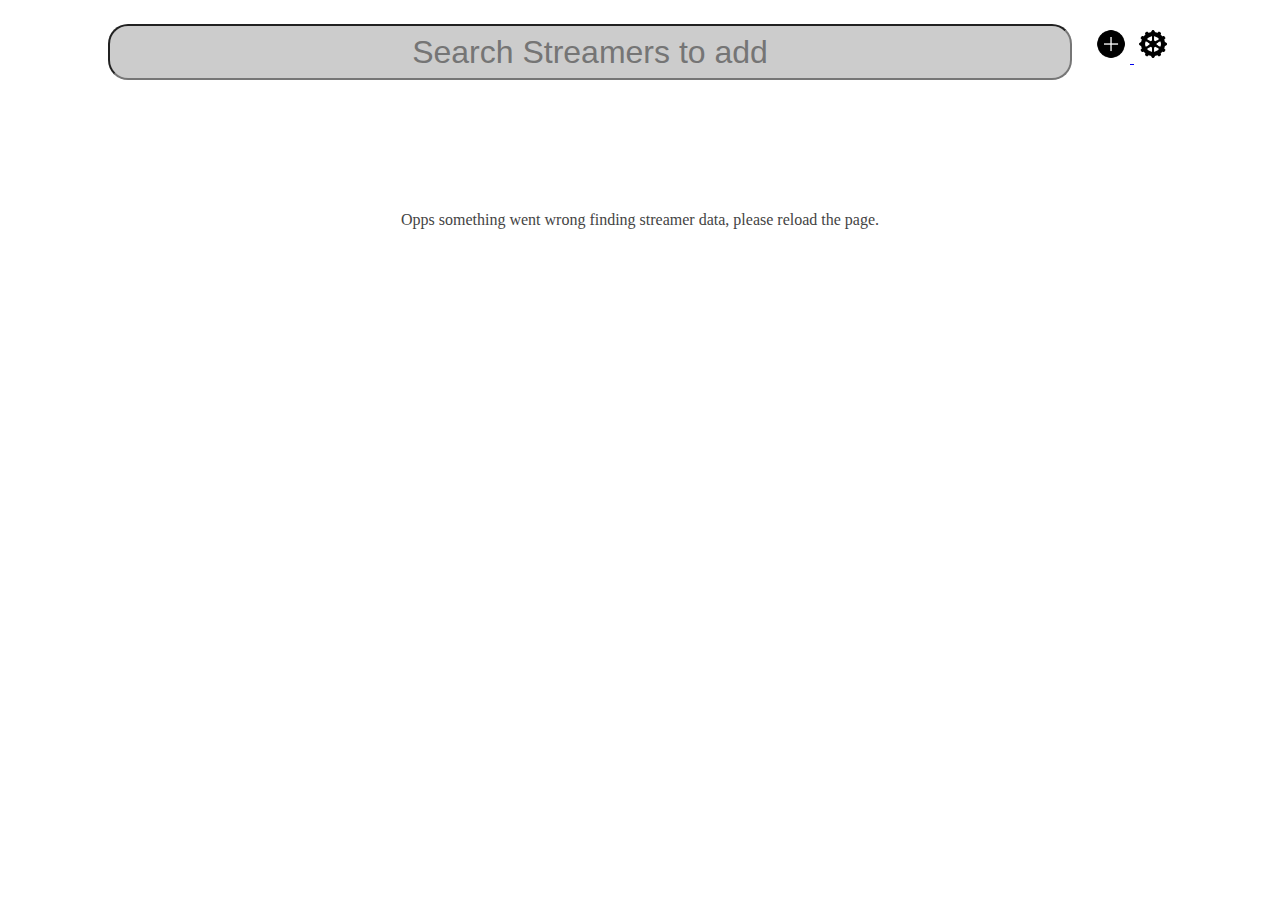
==== webpage/addStreamers.html @ 50242464 "Start of settings page" ====
<!DOCTYPE html>
<html lang="en">
<head>
    <title>StreamHub</title>
    <meta charset="utf-8">
    <meta name="viewport" content="width=device-width, initial-scale=1">
    <link href="./css/homepage.css" rel="stylesheet">
</head>
<body>
		<div class="search-bar center">
				<input type="text" placeholder="Search Streamers to add">
				<a href="./addStreamers.html">
						<img class="icon-top" src="./photos/plus.png" alt="Add Streamers Button">
				</a>
				<a href="./settings.html">
						<img class="icon-top" src="./photos/settings.png" alt="Settings Icon">
				</a>
		</div>
		<div class="streamers">
				<p>Opps something went wrong finding streamer data, please reload the page.</p>
		</div>
</body>
---- webpage/css/homepage.css ----
.center {
		text-align: center;
		align: center;
}

.search-bar input {
		overflow: hidden;
		border-radius: 20px;
		padding: 6px;
		background-color: #ccc;
		text-align: center;
		margin-top: 16px;
		margin-right: 16px;
		font-size: 32px;
		width: 75%;
		height: 40px;
}

.icon-top {
		width: 30px;
		height: auto;
		padding: 4px;
}

.streamers {
		margin-top: 100px;
		color: #444;
		padding: 45px;
		text-align: center;
		align: center;
}

.streamers {
		margin-top: 70px;
}

.streamers img {
		height: 500px;
		width: auto;
}
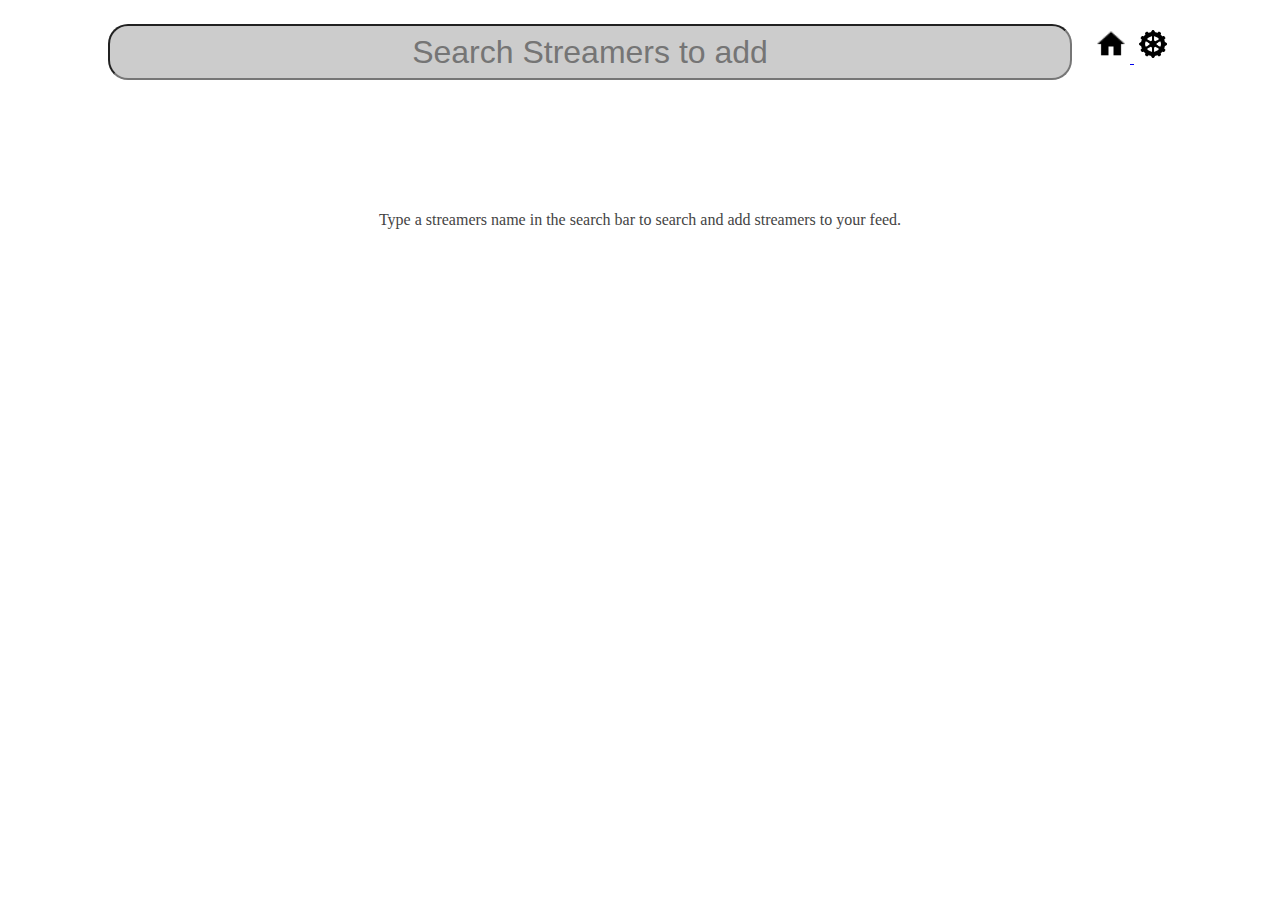
==== commit d2925733: "Minor css error fixing" ====
--- a/webpage/addStreamers.html
+++ b/webpage/addStreamers.html
@@ -9,14 +9,14 @@
 <body>
 		<div class="search-bar center">
 				<input type="text" placeholder="Search Streamers to add">
-				<a href="./addStreamers.html">
-						<img class="icon-top" src="./photos/plus.png" alt="Add Streamers Button">
+				<a href="./index.html">
+						<img class="icon-top" src="./photos/home.png" alt="Homepage button">
 				</a>
 				<a href="./settings.html">
 						<img class="icon-top" src="./photos/settings.png" alt="Settings Icon">
 				</a>
 		</div>
 		<div class="streamers">
-				<p>Opps something went wrong finding streamer data, please reload the page.</p>
+				<p>Type a streamers name in the search bar to search and add streamers to your feed.</p>
 		</div>
 </body>
--- a/webpage/css/homepage.css
+++ b/webpage/css/homepage.css
@@ -1,6 +1,5 @@
 .center {
 		text-align: center;
-		align: center;
 }
 
 .search-bar input {
@@ -27,7 +26,6 @@
 		color: #444;
 		padding: 45px;
 		text-align: center;
-		align: center;
 }
 
 .streamers {
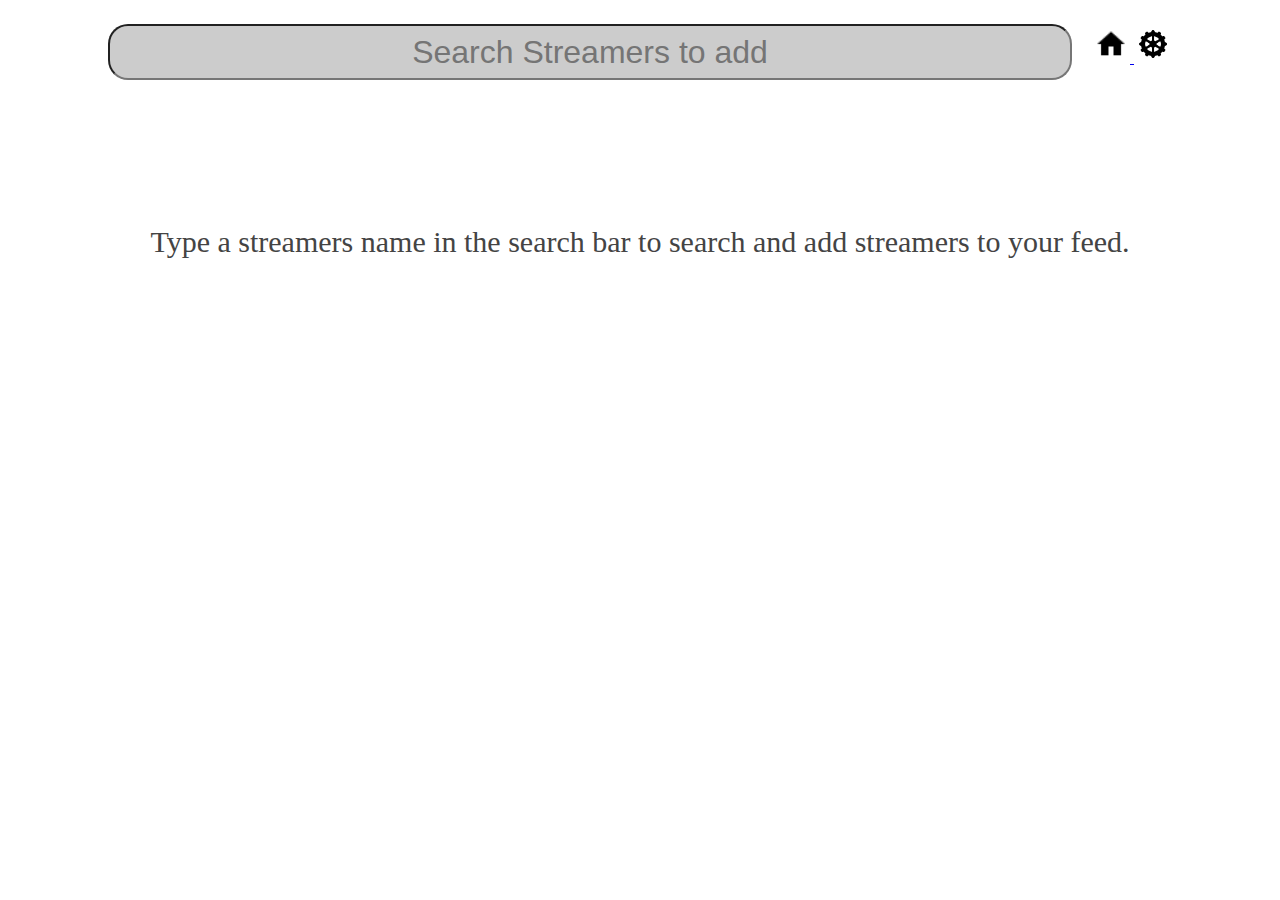
==== commit a912fdd5: "Updated font size and jquery inclusion on add streamers, udated layout of settings" ====
--- a/webpage/addStreamers.html
+++ b/webpage/addStreamers.html
@@ -5,6 +5,7 @@
     <meta charset="utf-8">
     <meta name="viewport" content="width=device-width, initial-scale=1">
     <link href="./css/homepage.css" rel="stylesheet">
+	<script src="https://ajax.googleapis.com/ajax/libs/jquery/3.4.1/jquery.min.js"></script>
 </head>
 <body>
 		<div class="search-bar center">
--- a/webpage/css/homepage.css
+++ b/webpage/css/homepage.css
@@ -22,14 +22,14 @@
 }
 
 .streamers {
-		margin-top: 100px;
+		margin-top: 70px;
 		color: #444;
 		padding: 45px;
 		text-align: center;
 }
 
-.streamers {
-		margin-top: 70px;
+.streamers p {
+		font-size: 30px;
 }
 
 .streamers img {
